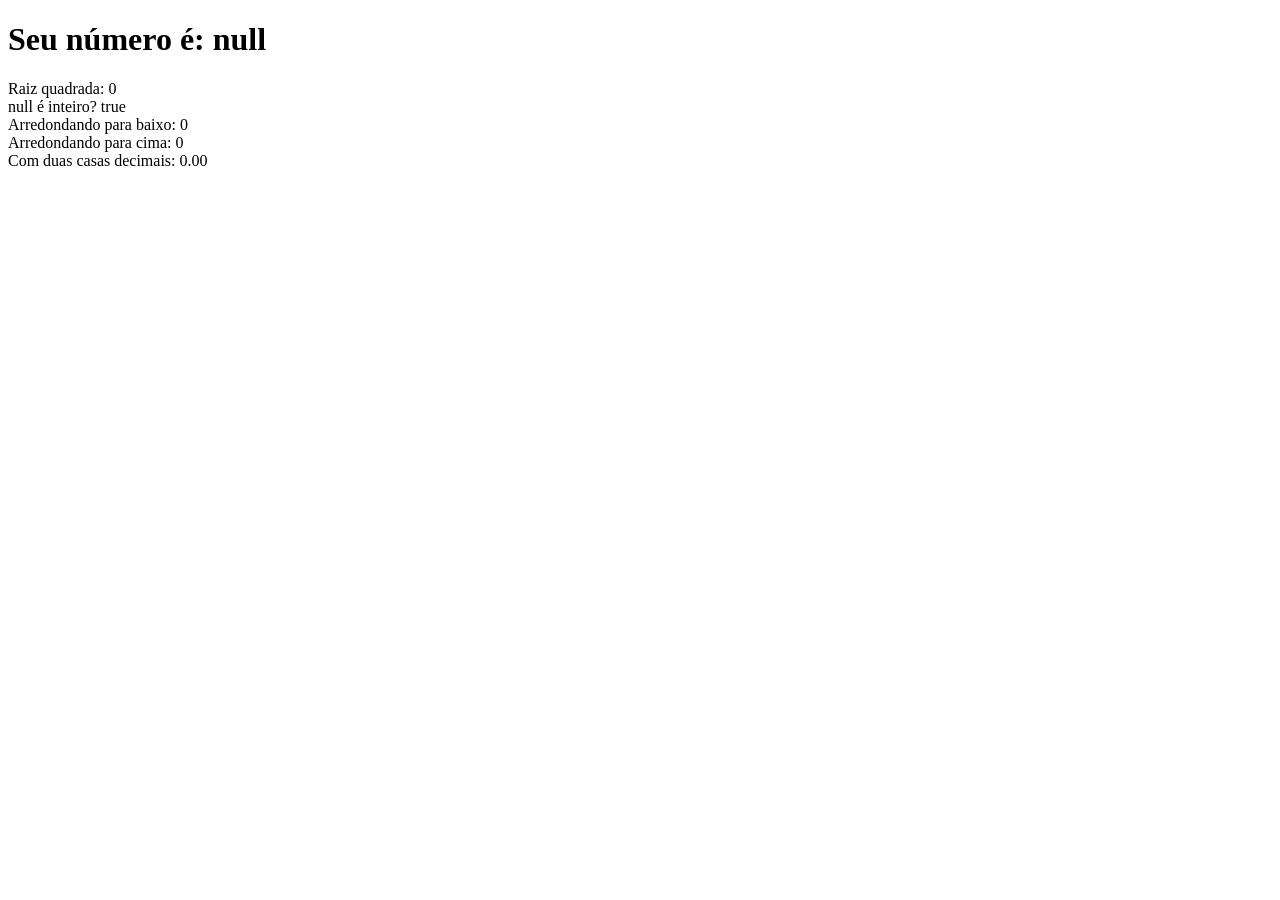
==== 18 - 28. Exercícios com numbers e Math/index.html @ 6f20667d "atualizacao exercicio sobre math." ====
<!DOCTYPE html>
<html lang="PT-BR">
<head>
    <meta charset="UTF-8">
    <title>28. Exercícios com numbers e Math</title>
</head>
<body>
    <script>
        const numero = prompt('Digite um número:');
        document.body.innerHTML += '<h1>Seu número é: ' + numero + '</h1>';
        document.body.innerHTML += 'Raiz quadrada: ' + Math.sqrt(numero) + '<br />';
        document.body.innerHTML += numero + ' é inteiro? ' + Number.isInteger(Number(numero)) + '<br />';

        document.body.innerHTML += 'Arredondando para baixo: ' + Math.floor(numero) + '<br />';
        document.body.innerHTML += 'Arredondando para cima: ' + Math.ceil(numero) + '<br />';
        document.body.innerHTML += 'Com duas casas decimais: ' + Number(numero).toFixed(2) + '<br />';
    </script>
</body>
</html>
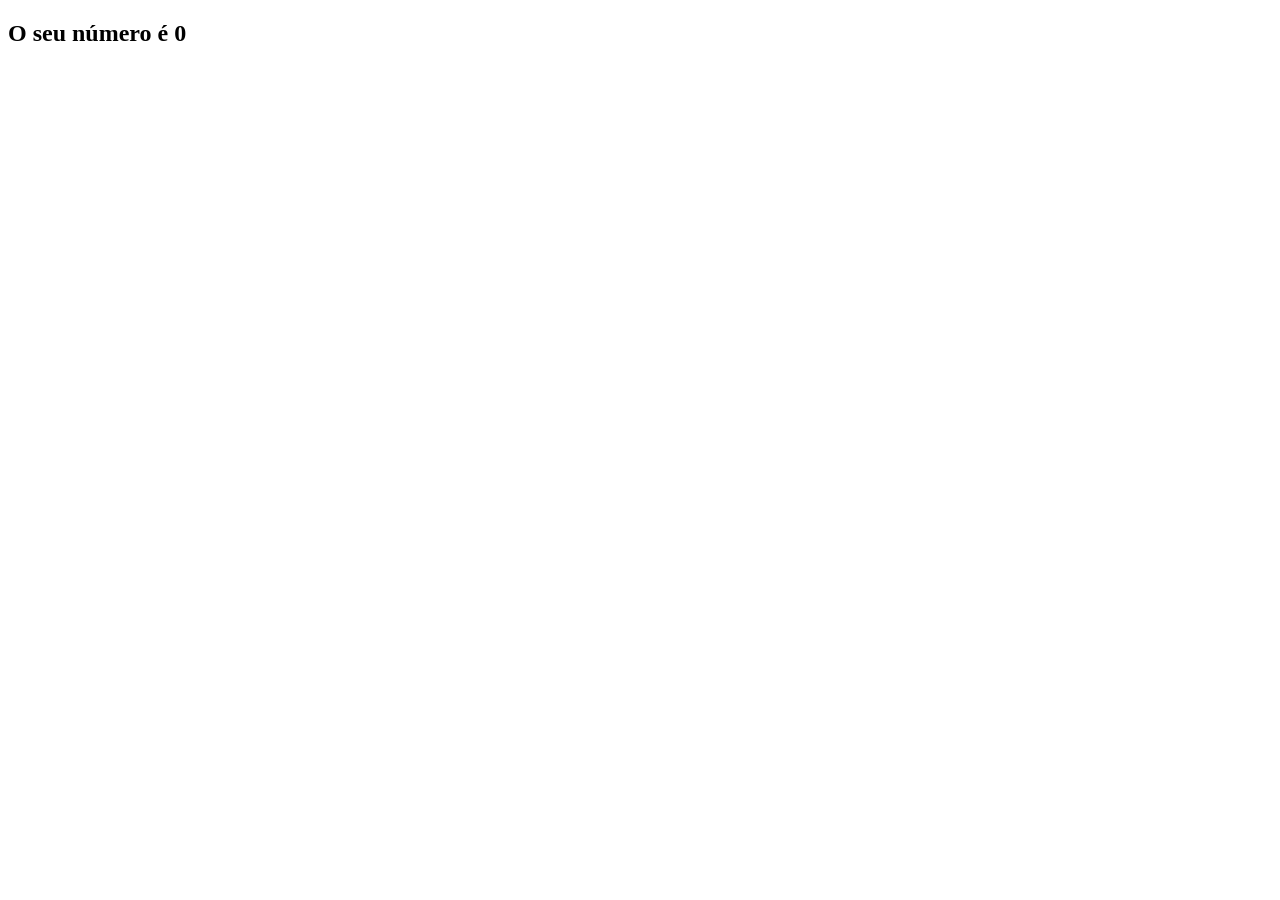
==== commit e8141772: "teste" ====
--- a/18 - 28. Exercícios com numbers e Math/index.html
+++ b/18 - 28. Exercícios com numbers e Math/index.html
@@ -5,7 +5,14 @@
     <title>28. Exercícios com numbers e Math</title>
 </head>
 <body>
+    <section>
+        <h1>O seu número é <span id="numero-titulo">0</span></h1>
+    </section>
+
+    <script src="./index.js"></script>
+    
     <script>
+    /*
         const numero = prompt('Digite um número:');
         document.body.innerHTML += '<h1>Seu número é: ' + numero + '</h1>';
         document.body.innerHTML += 'Raiz quadrada: ' + Math.sqrt(numero) + '<br />';
@@ -14,6 +21,8 @@
         document.body.innerHTML += 'Arredondando para baixo: ' + Math.floor(numero) + '<br />';
         document.body.innerHTML += 'Arredondando para cima: ' + Math.ceil(numero) + '<br />';
         document.body.innerHTML += 'Com duas casas decimais: ' + Number(numero).toFixed(2) + '<br />';
+    */
     </script>
+    
 </body>
 </html>
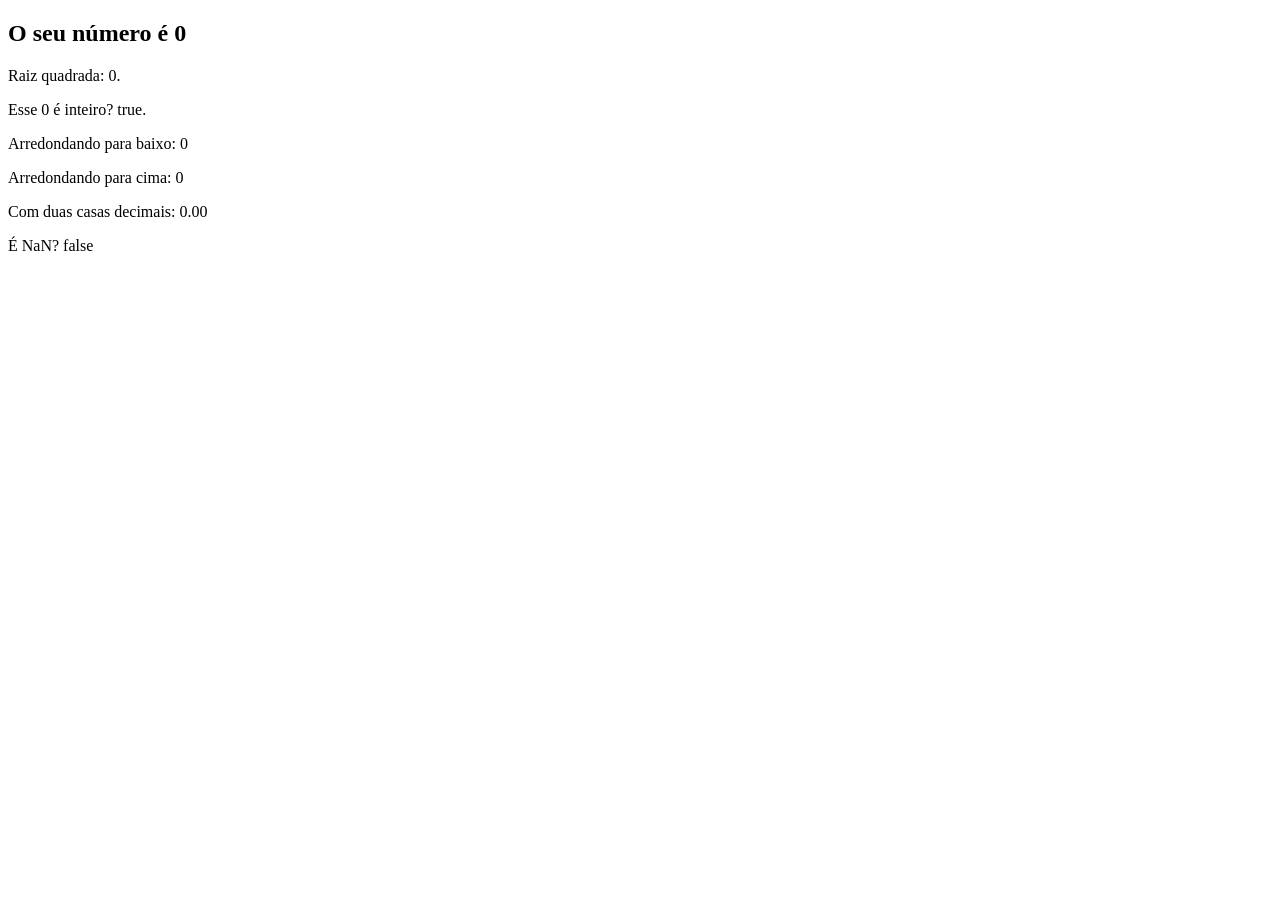
==== commit 396ba360: "atualizacao do exercicio de math." ====
--- a/18 - 28. Exercícios com numbers e Math/index.html
+++ b/18 - 28. Exercícios com numbers e Math/index.html
@@ -7,12 +7,13 @@
 <body>
     <section>
         <h1>O seu número é <span id="numero-titulo">0</span></h1>
+            <div id="texto">Texto</div>
     </section>
+    <script src="./index.js"></script>
 
-    <script src="./index.js"></script>
-    
+        
     <script>
-    /*
+/*
         const numero = prompt('Digite um número:');
         document.body.innerHTML += '<h1>Seu número é: ' + numero + '</h1>';
         document.body.innerHTML += 'Raiz quadrada: ' + Math.sqrt(numero) + '<br />';
@@ -21,8 +22,8 @@
         document.body.innerHTML += 'Arredondando para baixo: ' + Math.floor(numero) + '<br />';
         document.body.innerHTML += 'Arredondando para cima: ' + Math.ceil(numero) + '<br />';
         document.body.innerHTML += 'Com duas casas decimais: ' + Number(numero).toFixed(2) + '<br />';
-    */
+*/
     </script>
-    
+
 </body>
 </html>
